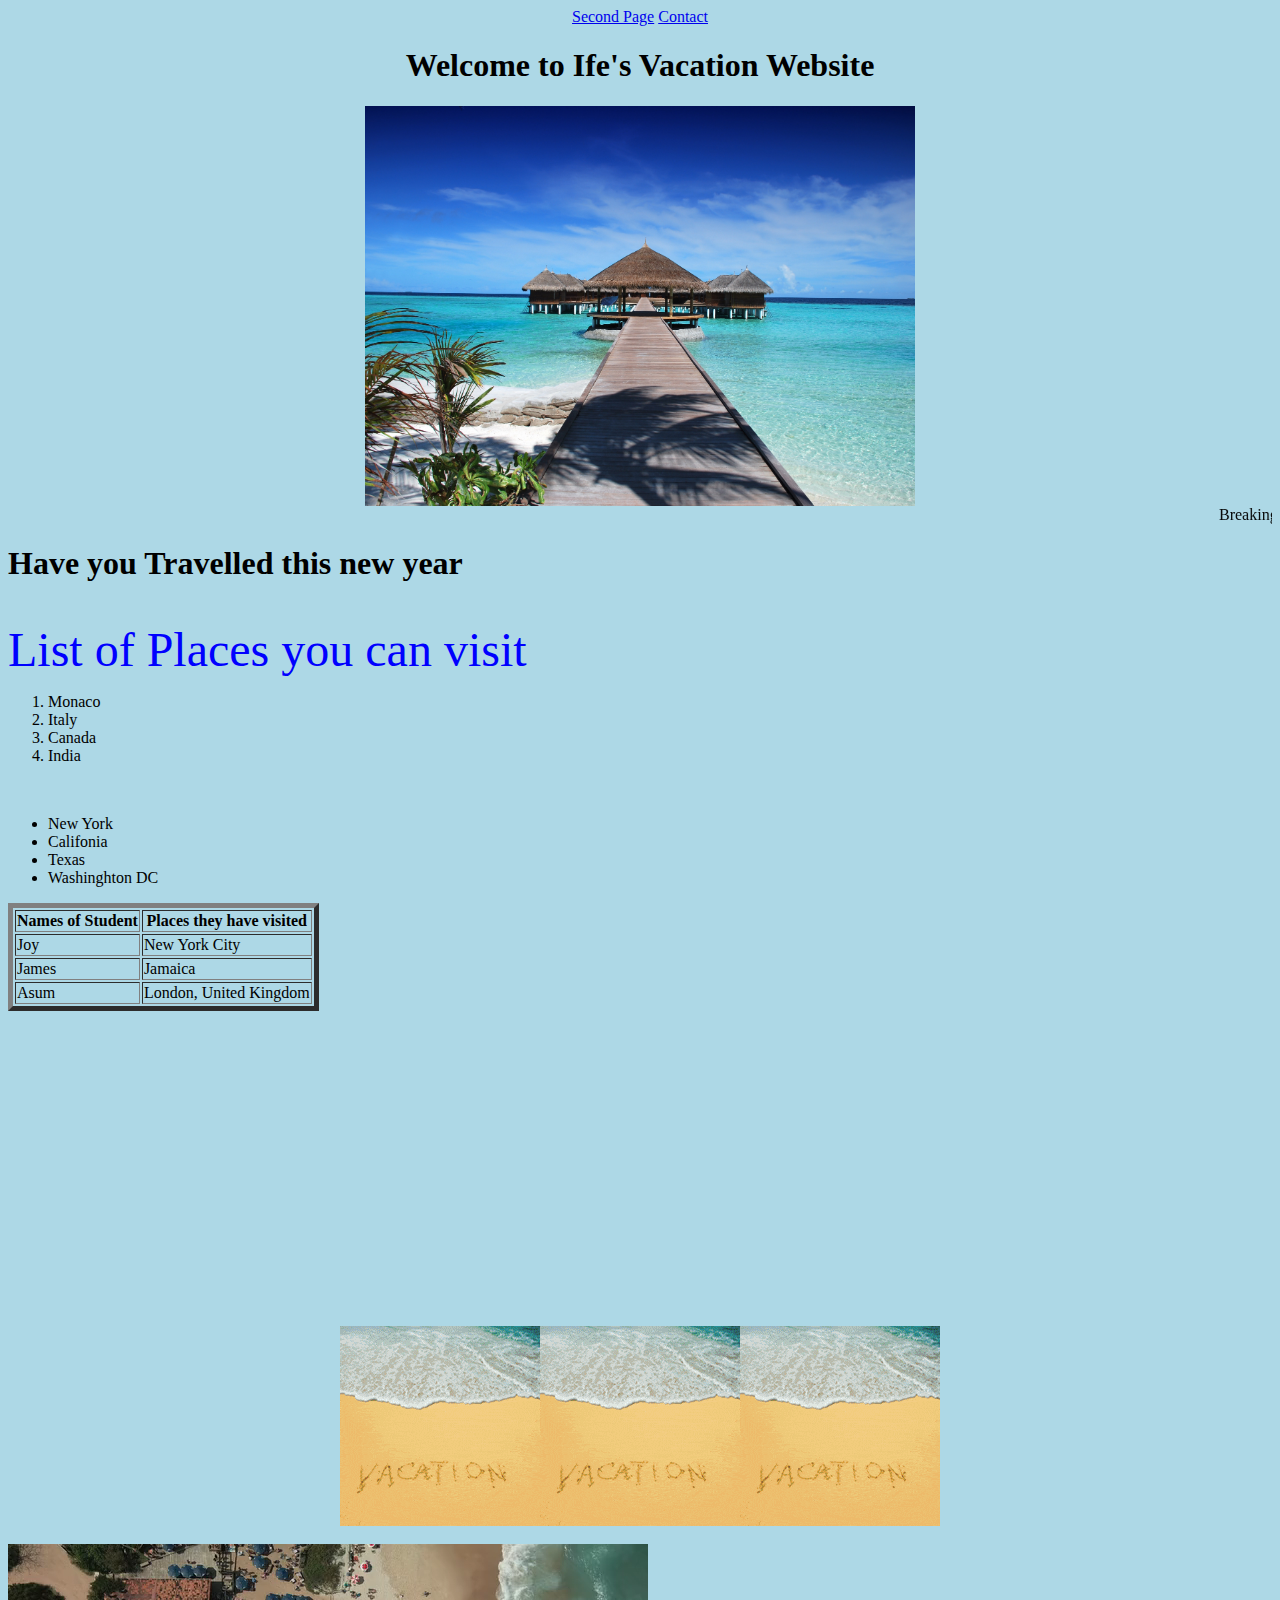
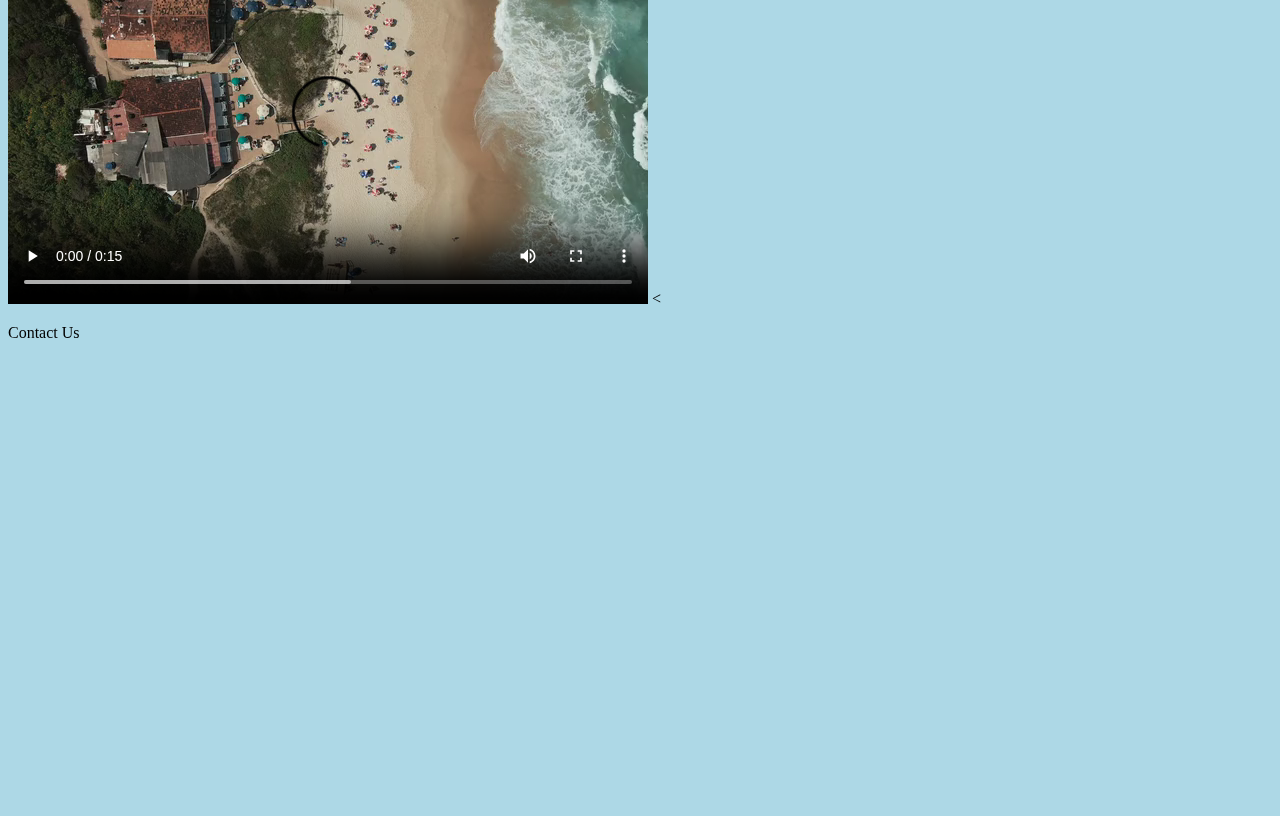
==== index.html @ 386ec360 "first usage" ====
<!DOCTYPE>

<html>
    <head>
        <title>Vacation Website</title>
    
    
    </head>
    
    <body bgcolor = "lightblue">
        <center>
           
        <a href = "second.html">Second Page</a>
        <a href = "#contact">Contact</a>
        <h1>Welcome to Ife's Vacation Website</h1>
        <img src="images/maldives.jpg" alt="Maldives" height = "400" width = "550">
            
        </center>
        
        <marquee>
        <font family = "Times New Roman">Breaking News!!......Vacation is important for the mind</font>
        </marquee>
        
        
        <h1><b>Have you Travelled this new year</b></h1>
        <br>
        <font color = "blue"><font size = "10">List of Places you can visit</font></font>
            
        <! List tags and the tags >
        <! ordered list means my list is numbered, unordered list--bullet points>
            
            
            <ol>
                <li>Monaco</li>
                <li>Italy</li>
                <li>Canada</li>
                <li>India</li>
                
            </ol>
        <br>
         <ul>
                <li>New York</li>
                <li>Califonia</li>
                <li>Texas</li>
                <li>Washinghton DC</li>
                
            </ul>
        
        
        <! Table Representation for students and where they have been to>
        
        <table border="5">
            <tr>
                <th> Names of Student</th>
                <th> Places they have visited</th>
            </tr>
            
            <tr>
                <td>Joy</td>
                <td>New York City</td>
            </tr>
            
            <tr>
                <td>James</td>
                <td> Jamaica</td>
            
            </tr>
            <tr>
                <td>Asum</td>
                <td>London, United Kingdom </td>
            
            </tr>
        </table>
        
        <! Graphics images (jpg, gif, png), videos (youtube), embedded images (google maps)>
        
        <iframe width="560" height="315" src="https://www.youtube.com/embed/xrRwauQm1_A" title="YouTube video player" frameborder="0" allow="accelerometer; autoplay; clipboard-write; encrypted-media; gyroscope; picture-in-picture; web-share" allowfullscreen></iframe>
        
        
        
        
        <center><img src ="images/vacationgif.gif"><img src ="images/vacationgif.gif"><img src ="images/vacationgif.gif"></center>
        <br>
        
        <video controls>
            <source src ="images/vacationshortclip.mp4" type = "video/mp4">
        
        </video>
        <
        <div id="contact">
        <p> Contact Us </p>
        
        <iframe src="https://www.google.com/maps/embed?pb=!1m18!1m12!1m3!1d3431.0738781848395!2d76.70151821590105!3d30.688197394827043!2m3!1f0!2f0!3f0!3m2!1i1024!2i768!4f13.1!3m3!1m2!1s0x390fef141a84ca05%3A0x5d64f99c30c8eb7a!2sToronto%20Tower!5e0!3m2!1sen!2sca!4v1674064884139!5m2!1sen!2sca" width="600" height="450" style="border:0;" allowfullscreen="" loading="lazy" referrerpolicy="no-referrer-when-downgrade"></iframe>
    </div>
        
        
        <!audio>
        
    
    
    
    </body>
    
    <footer>
   
    
    
    
    </footer>


</html>
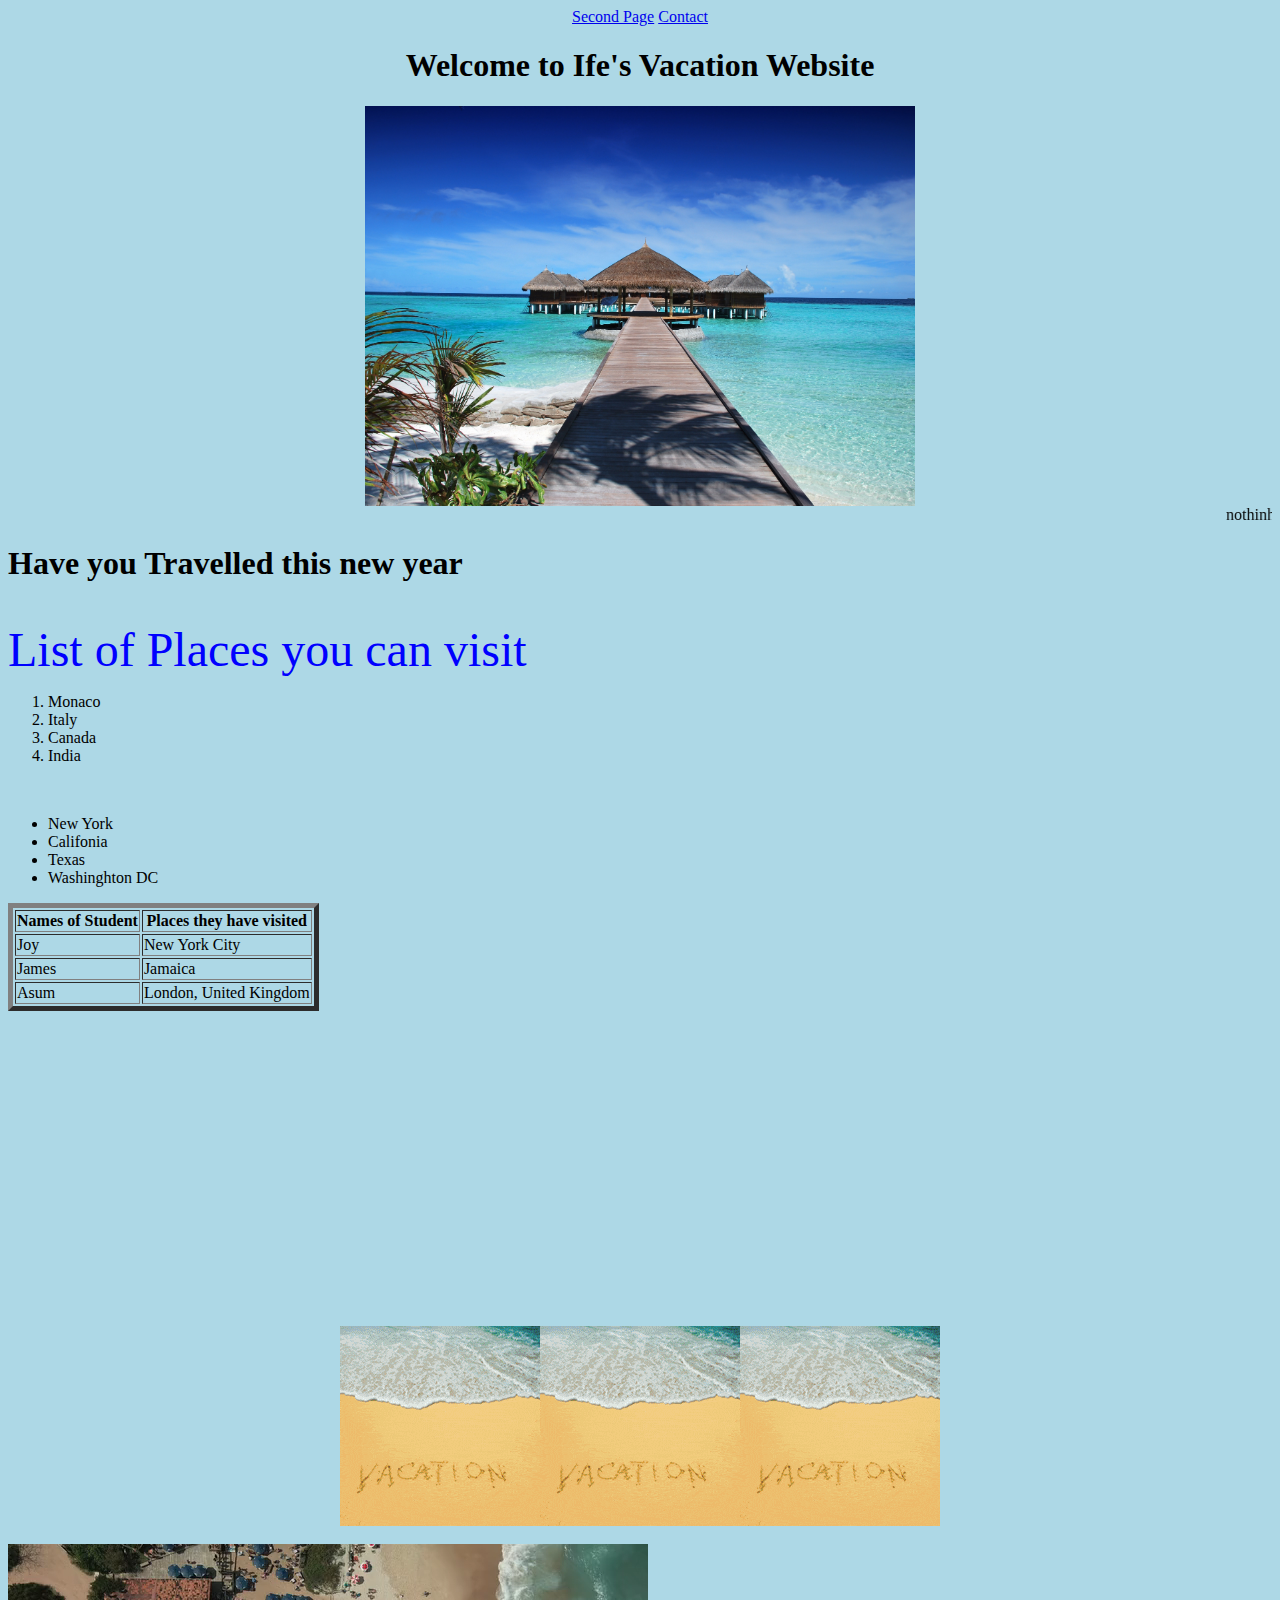
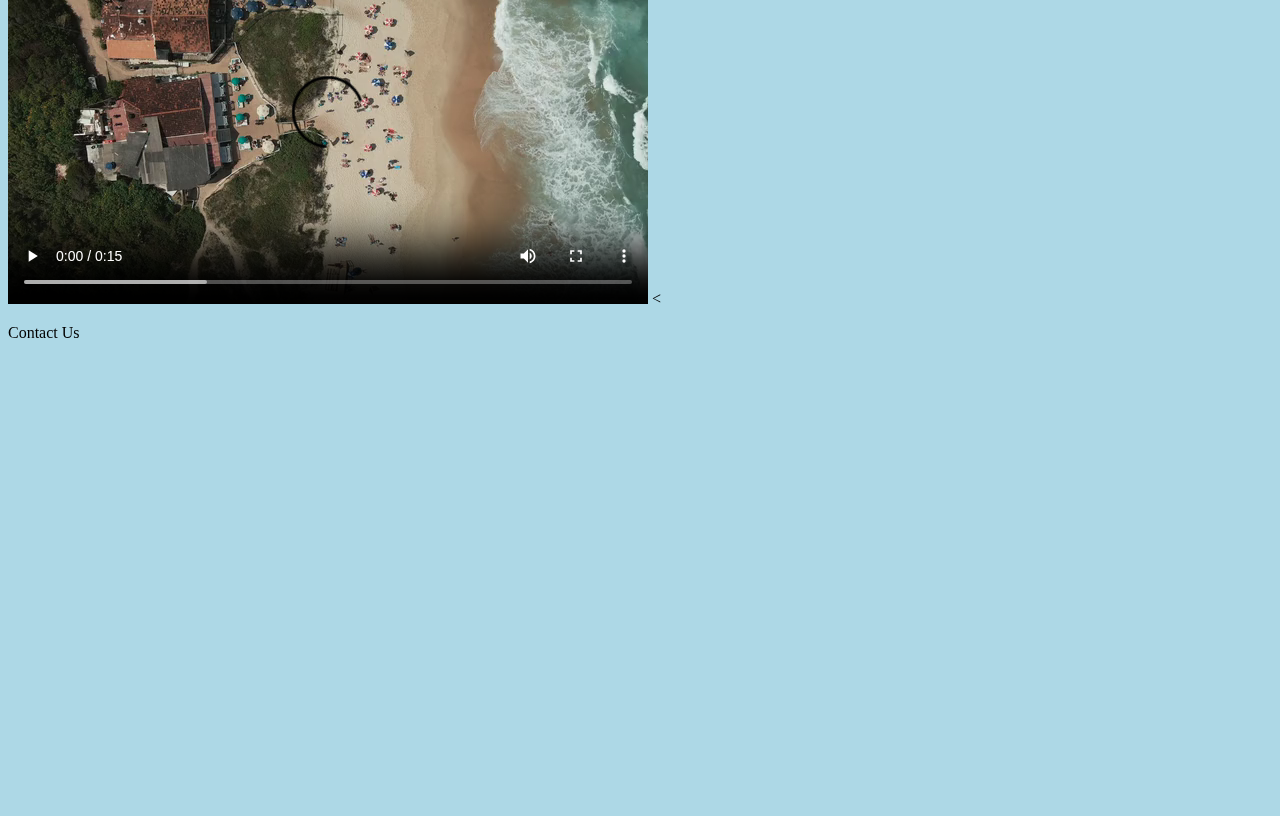
==== commit 69ea8654: "Update index.html" ====
--- a/index.html
+++ b/index.html
@@ -18,7 +18,7 @@
         </center>
         
         <marquee>
-        <font family = "Times New Roman">Breaking News!!......Vacation is important for the mind</font>
+        <font family = "Times New Roman">nothinhg Breaking in this News!!......Vacation is important for the mind</font>
         </marquee>
         
         
@@ -109,4 +109,4 @@
     </footer>
 
 
-</html>+</html>
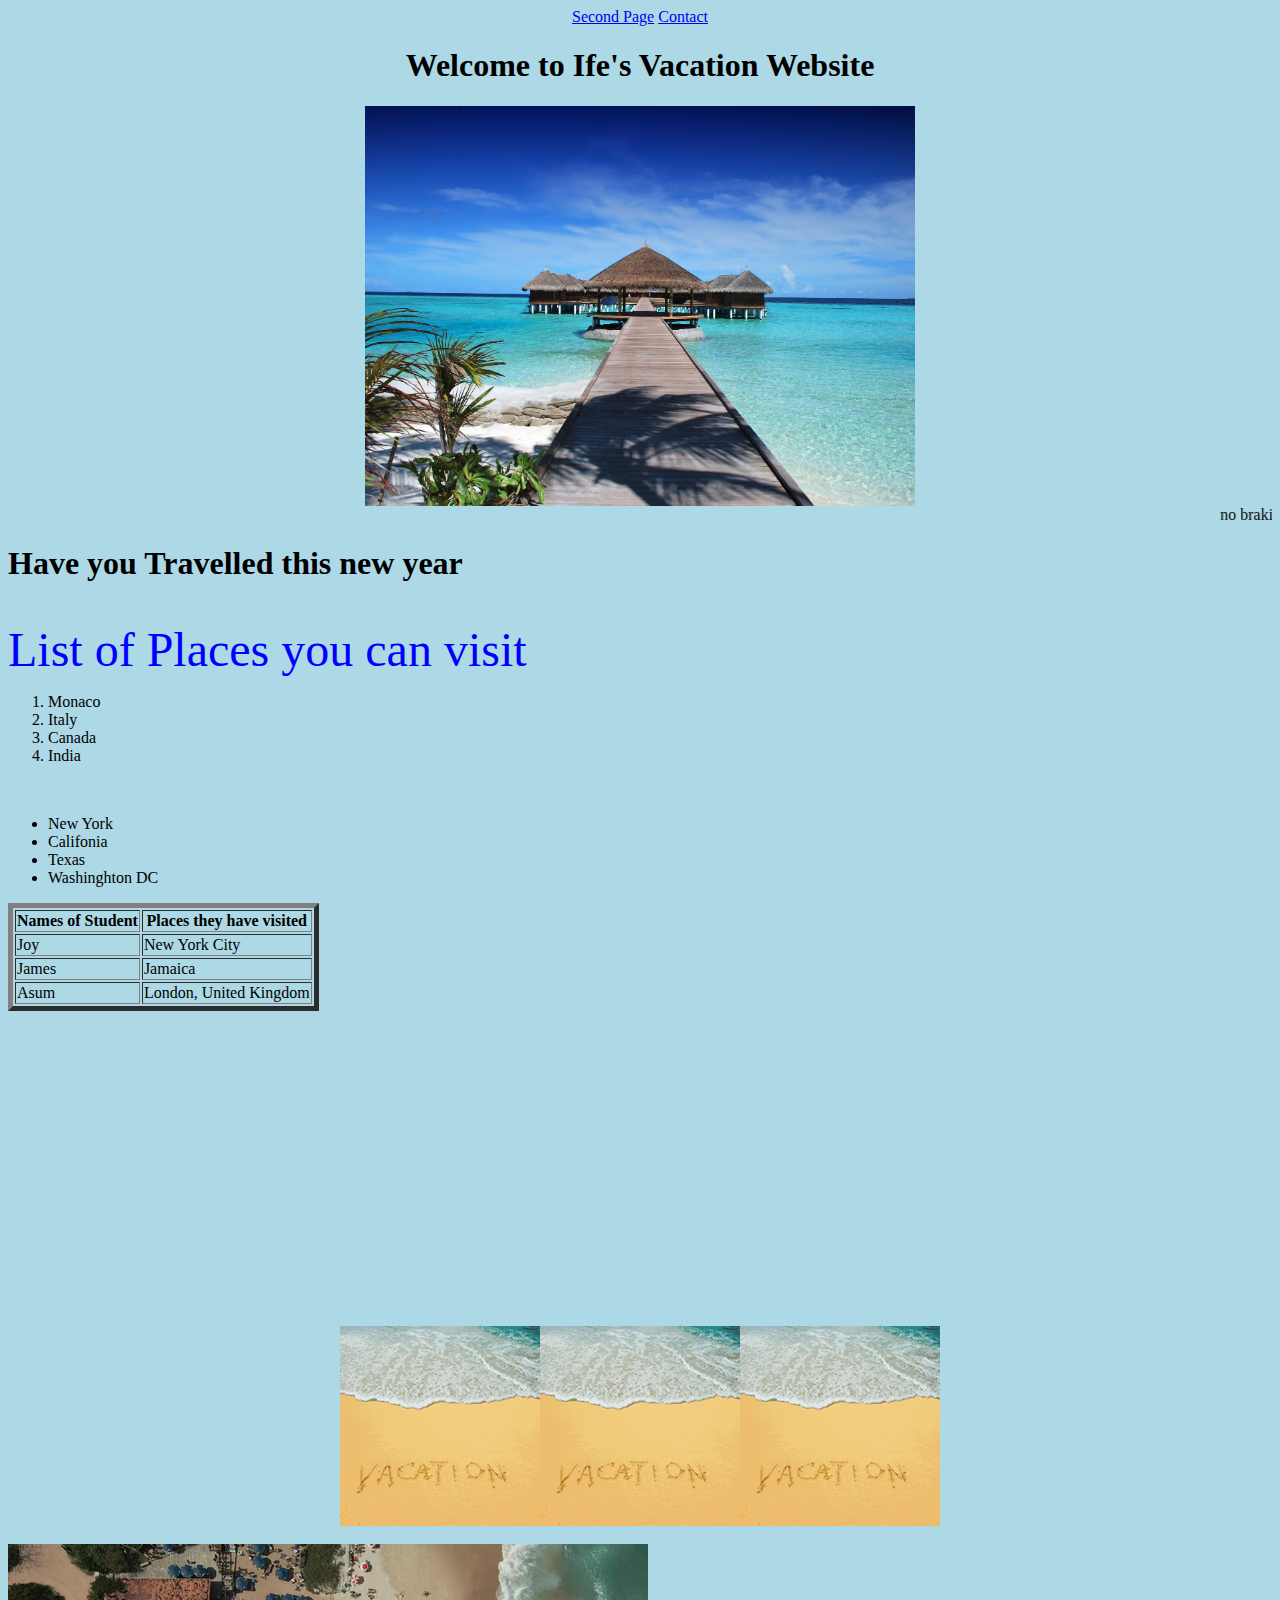
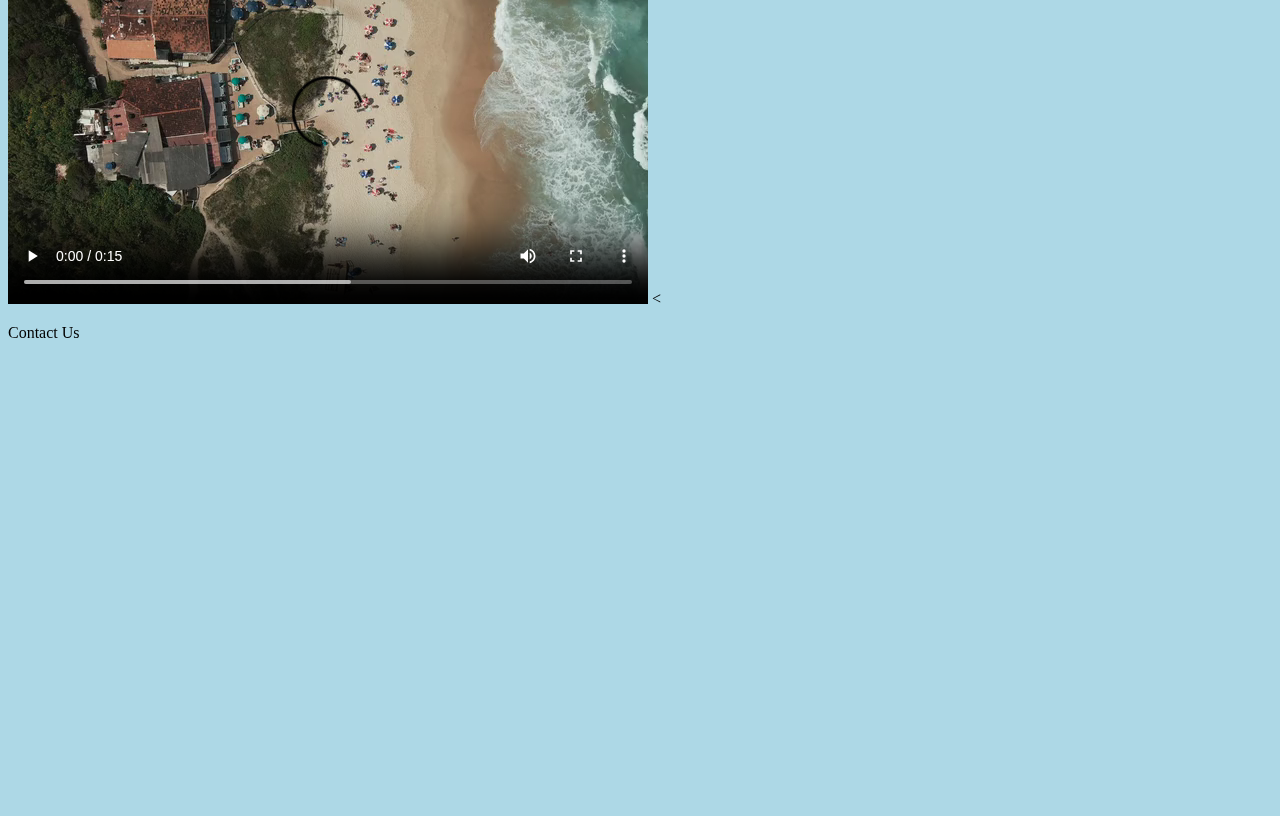
==== commit 0fa77e6d: "Update index.html" ====
--- a/index.html
+++ b/index.html
@@ -18,7 +18,7 @@
         </center>
         
         <marquee>
-        <font family = "Times New Roman">nothinhg Breaking in this News!!......Vacation is important for the mind</font>
+        <font family = "Times New Roman">no brakinhgb Breaking News!!......Vacation is important for the mind</font>
         </marquee>
         
         
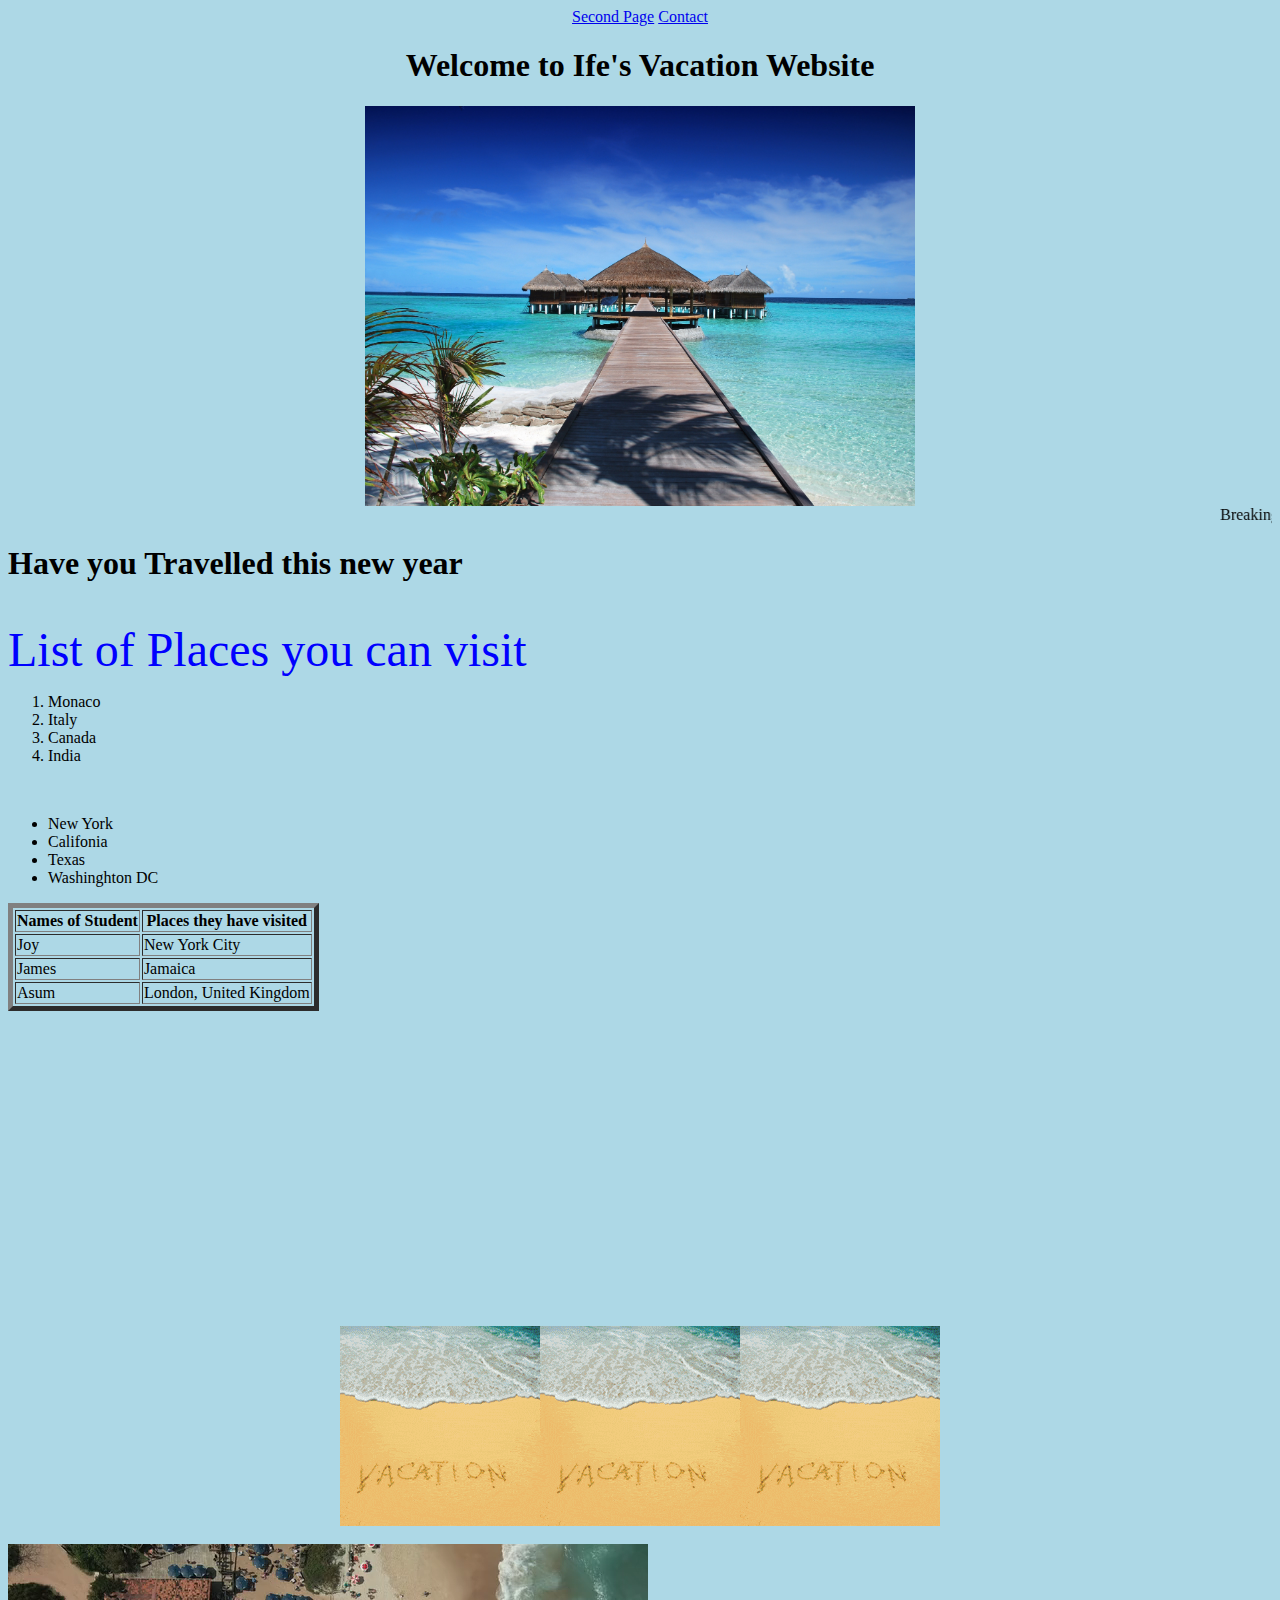
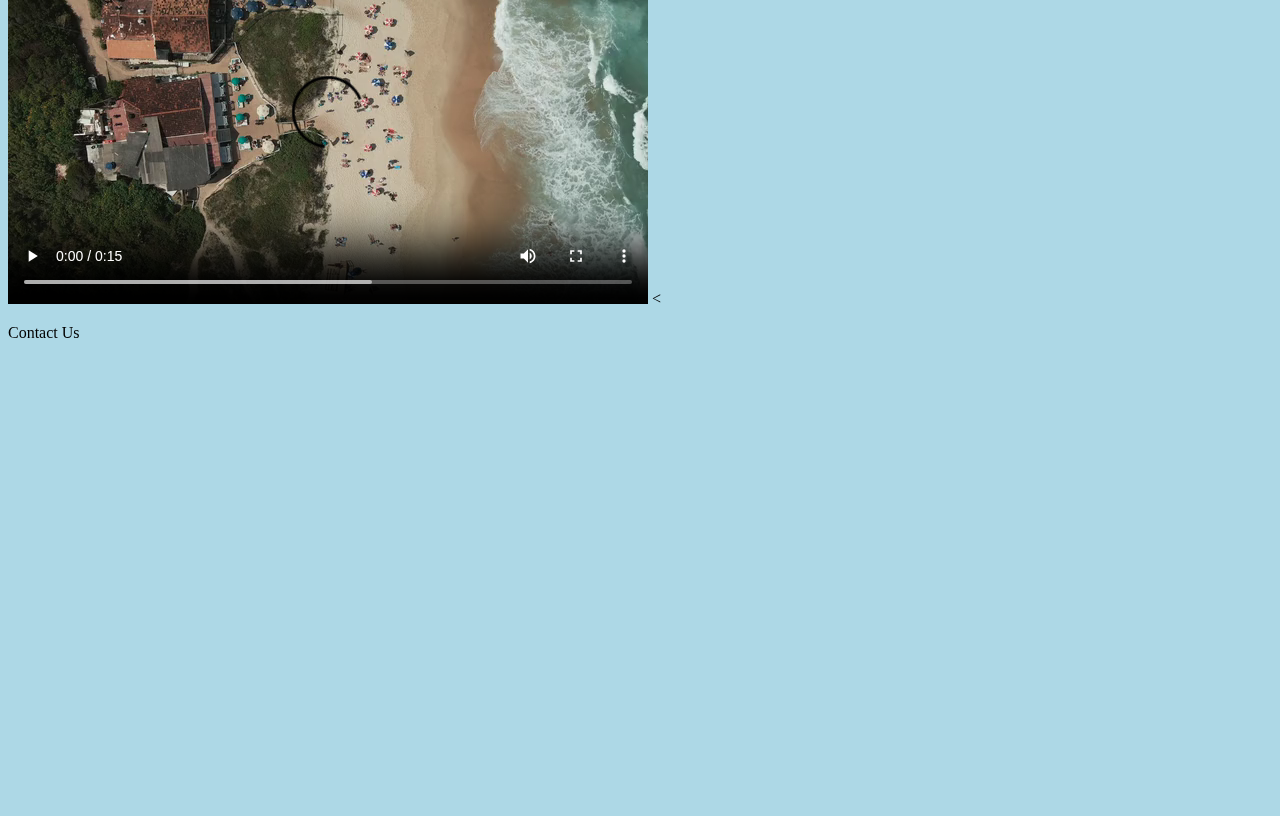
==== commit 3cde5554: "Update index.html" ====
--- a/index.html
+++ b/index.html
@@ -18,7 +18,7 @@
         </center>
         
         <marquee>
-        <font family = "Times New Roman">no brakinhgb Breaking News!!......Vacation is important for the mind</font>
+        <font family = "Times New Roman">Breaking News!!......Vacation is important for the mind</font>
         </marquee>
         
         
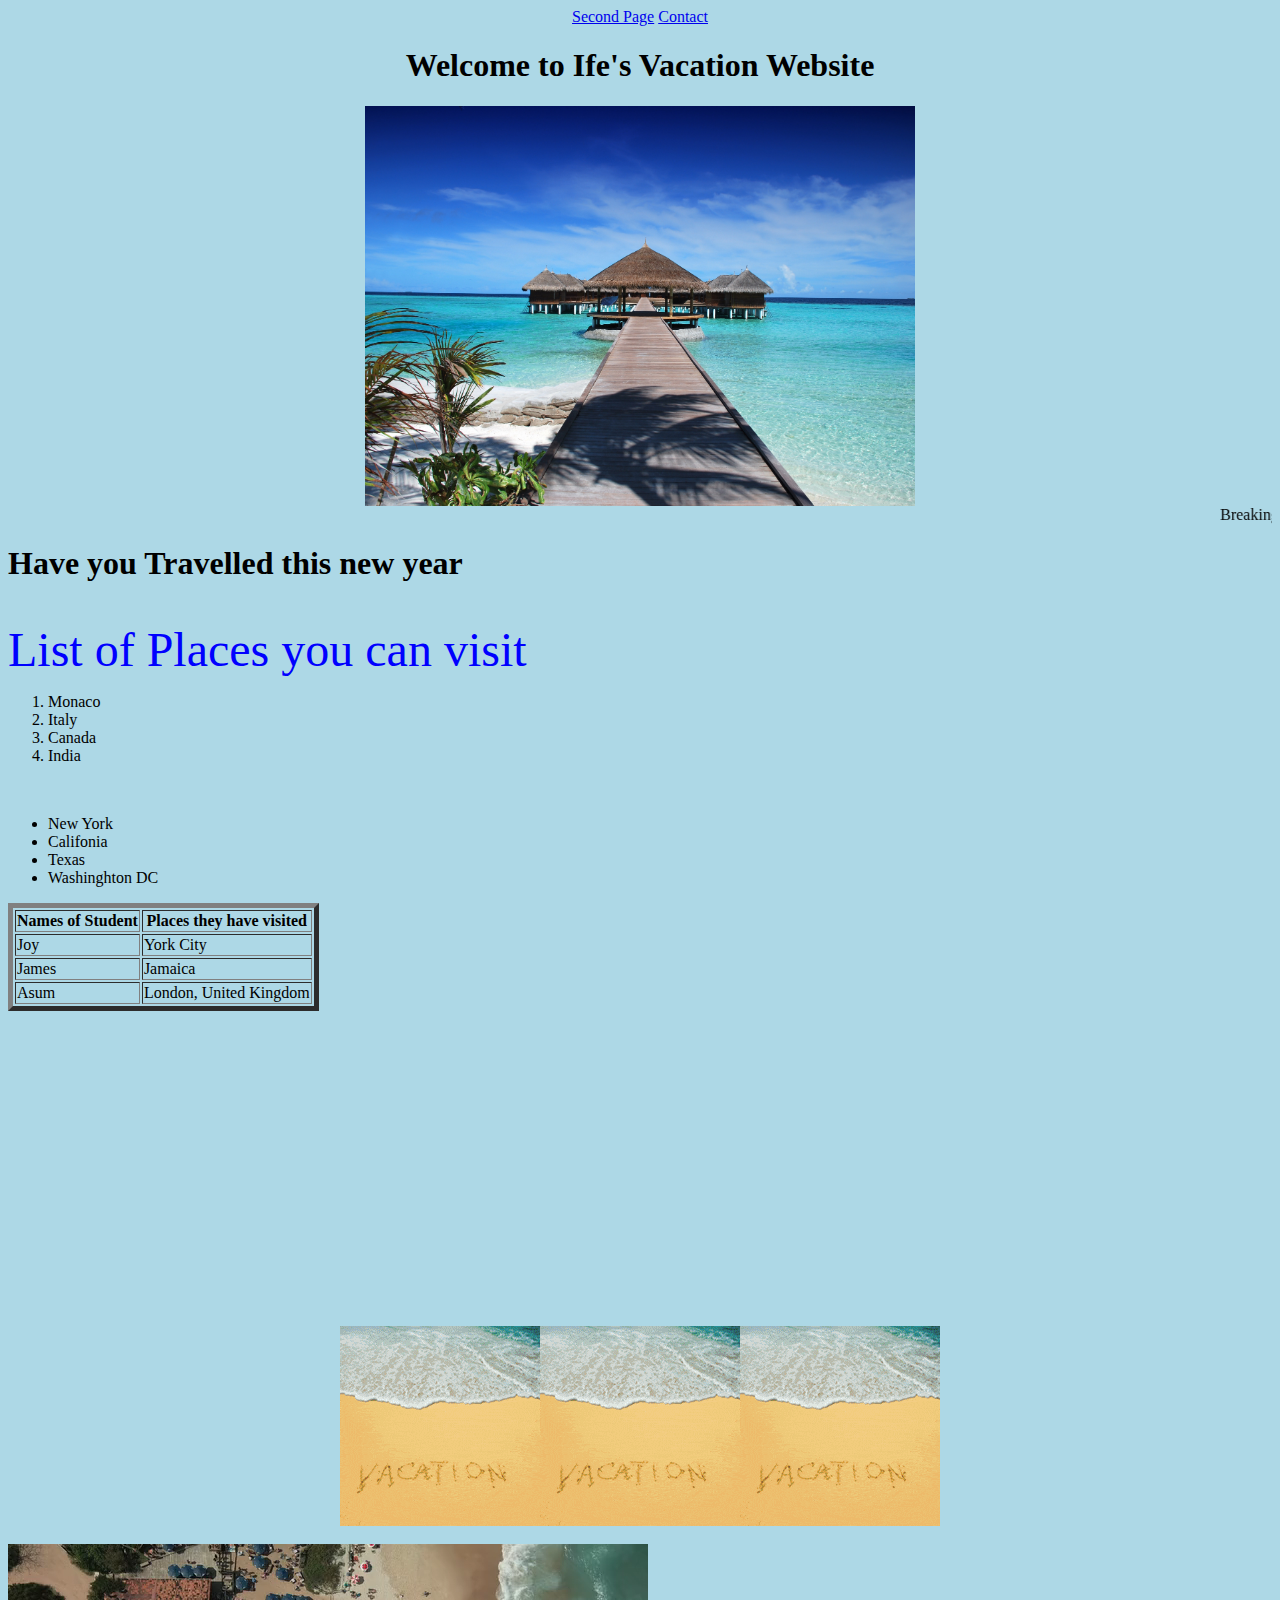
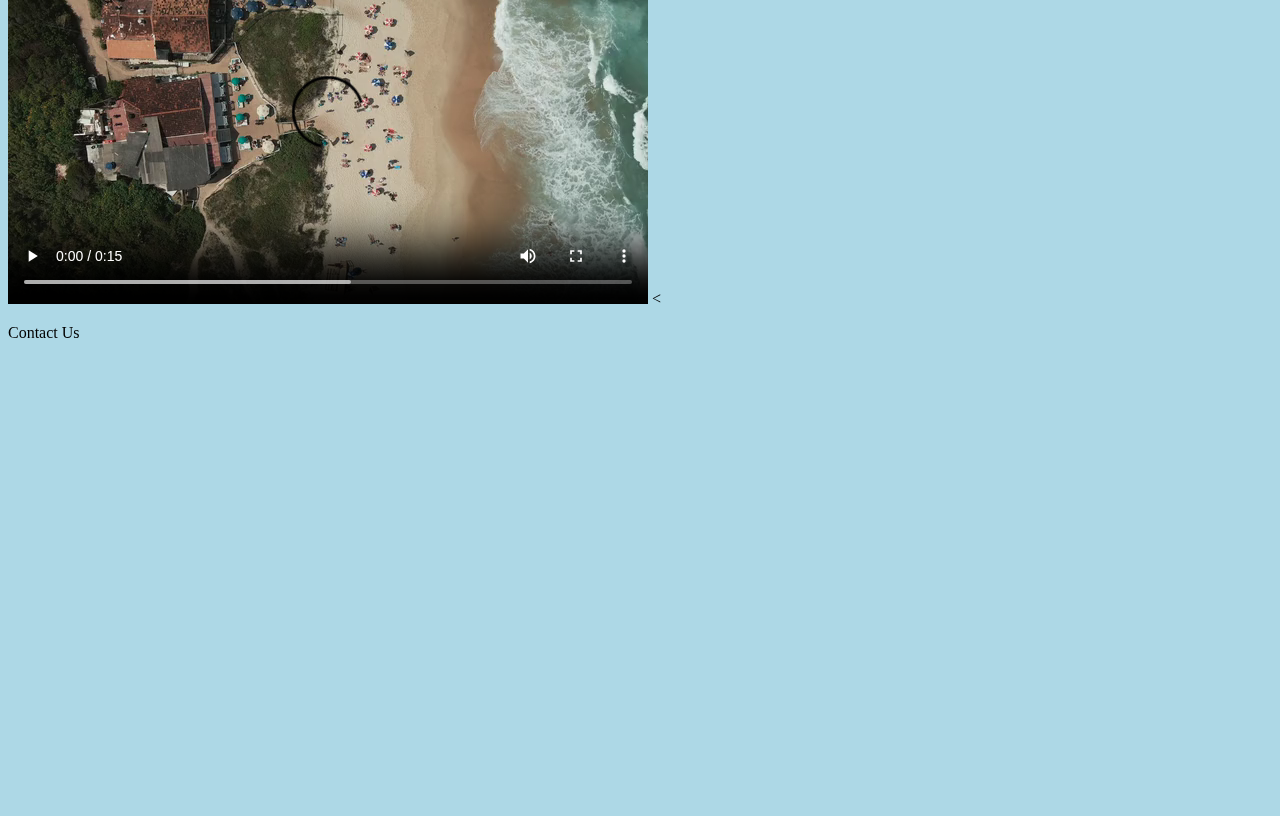
==== commit 99c7ce67: "Update index.html" ====
--- a/index.html
+++ b/index.html
@@ -57,7 +57,7 @@
             
             <tr>
                 <td>Joy</td>
-                <td>New York City</td>
+                <td> York City</td>
             </tr>
             
             <tr>
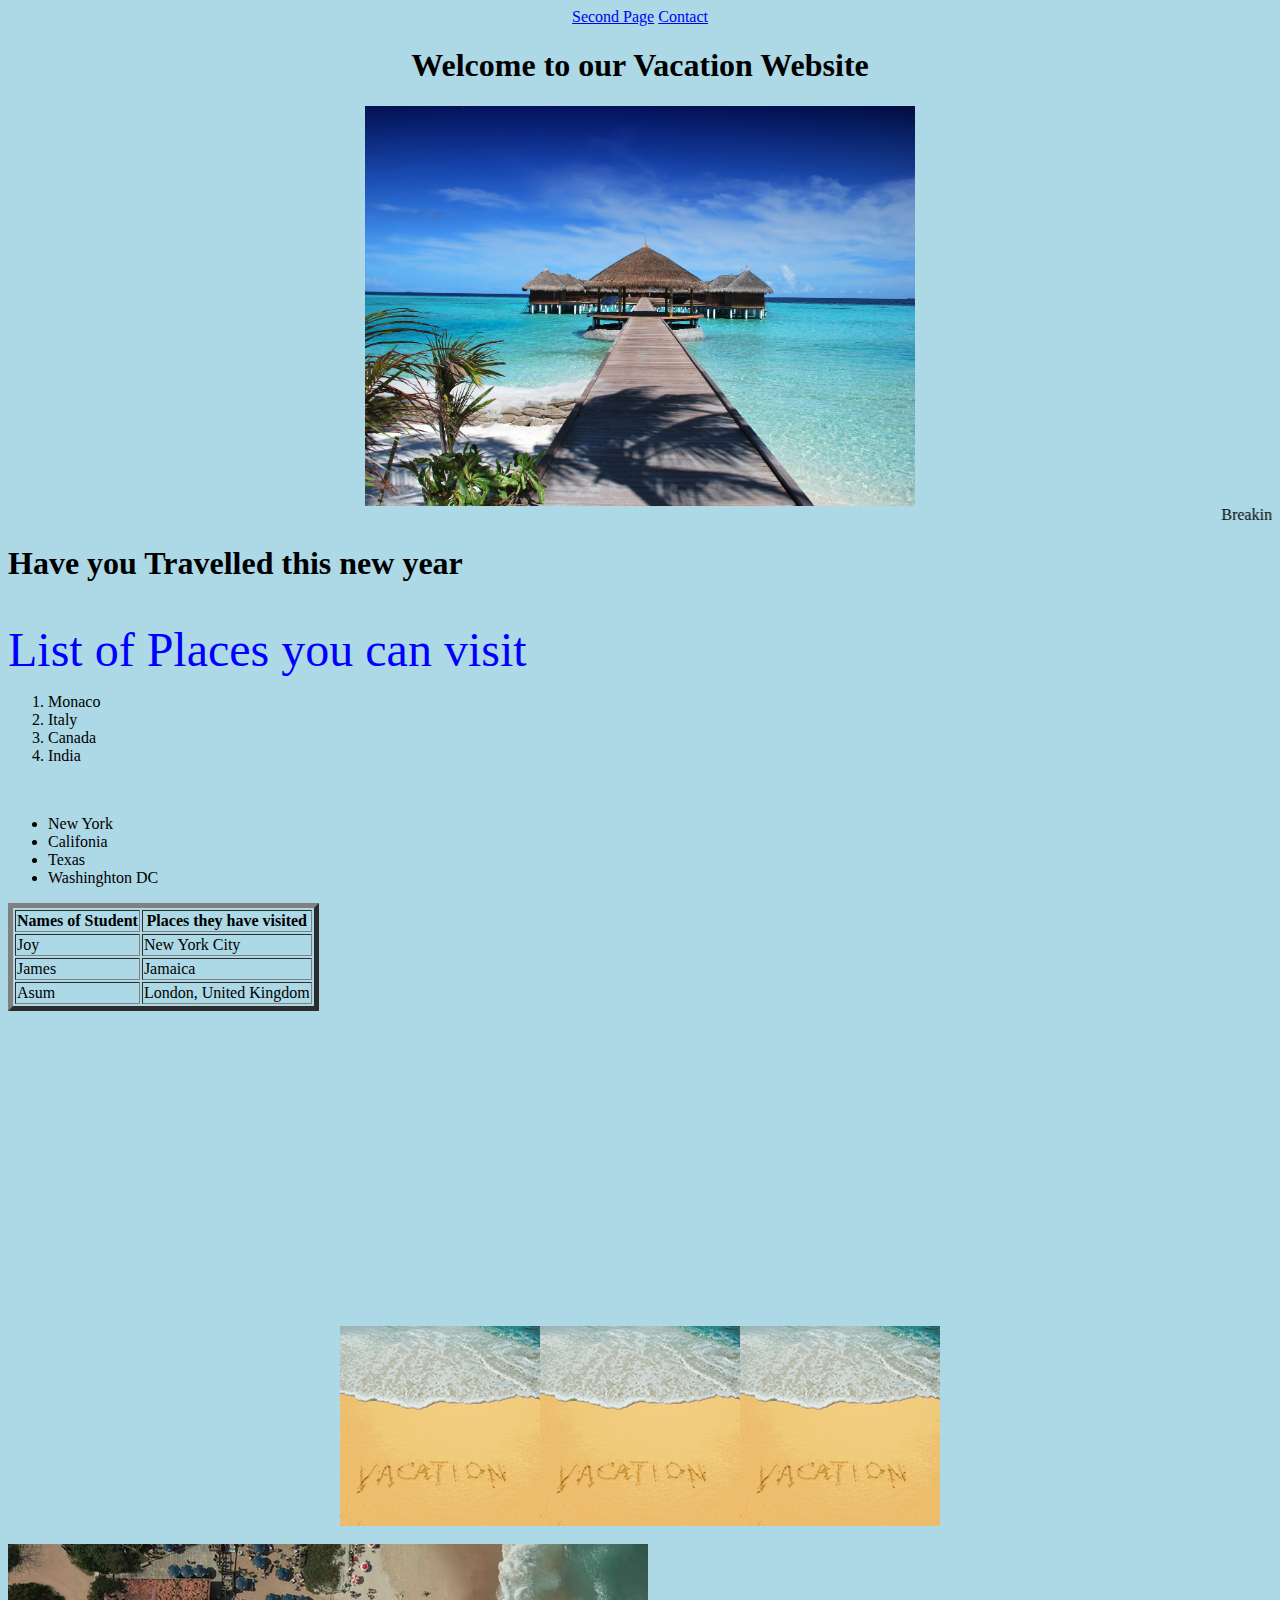
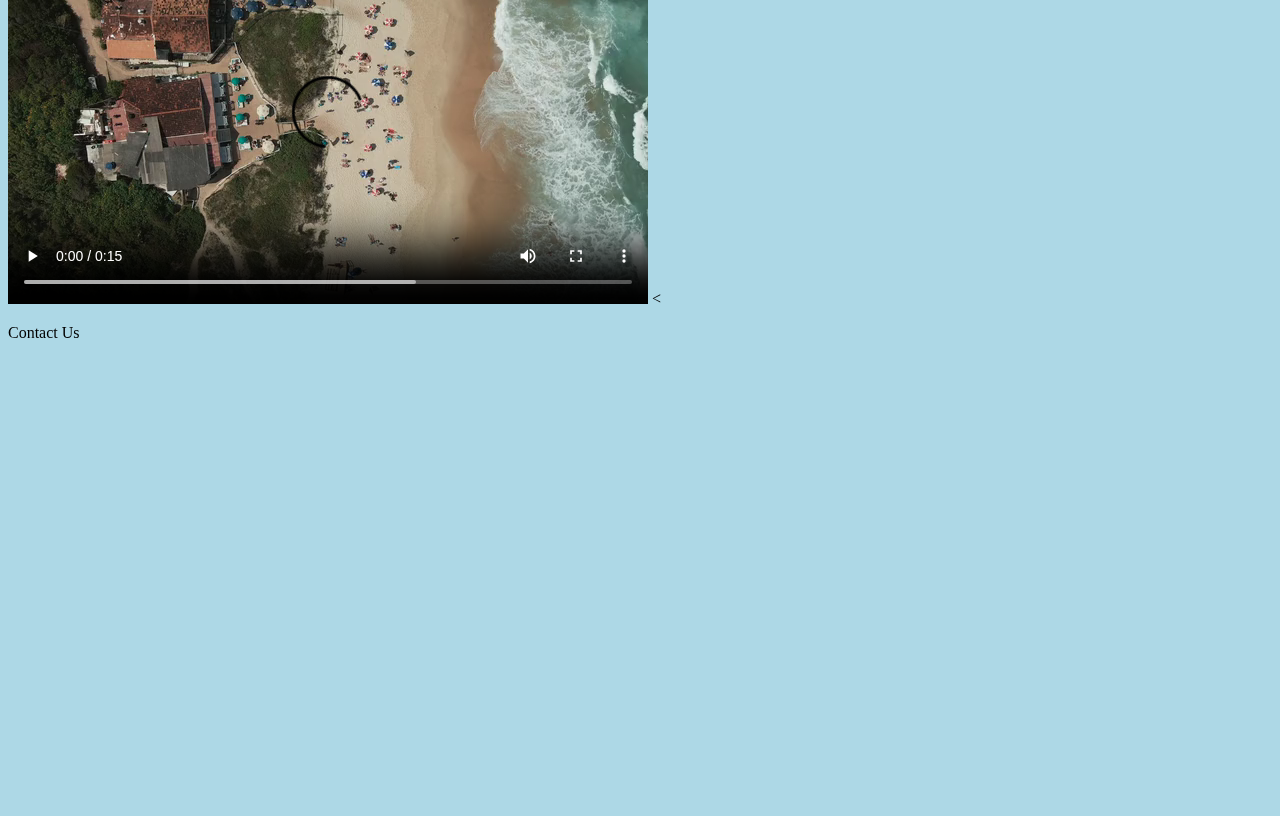
==== commit 8e87598a: "changes to index.html" ====
--- a/index.html
+++ b/index.html
@@ -2,7 +2,7 @@
 
 <html>
     <head>
-        <title>Vacation Website</title>
+        <title>Vacation Website updated by Saagar</title>
     
     
     </head>
@@ -12,7 +12,7 @@
            
         <a href = "second.html">Second Page</a>
         <a href = "#contact">Contact</a>
-        <h1>Welcome to Ife's Vacation Website</h1>
+        <h1>Welcome to our Vacation Website</h1>
         <img src="images/maldives.jpg" alt="Maldives" height = "400" width = "550">
             
         </center>
@@ -57,7 +57,7 @@
             
             <tr>
                 <td>Joy</td>
-                <td> York City</td>
+                <td>New York City</td>
             </tr>
             
             <tr>
@@ -109,4 +109,4 @@
     </footer>
 
 
-</html>
+</html>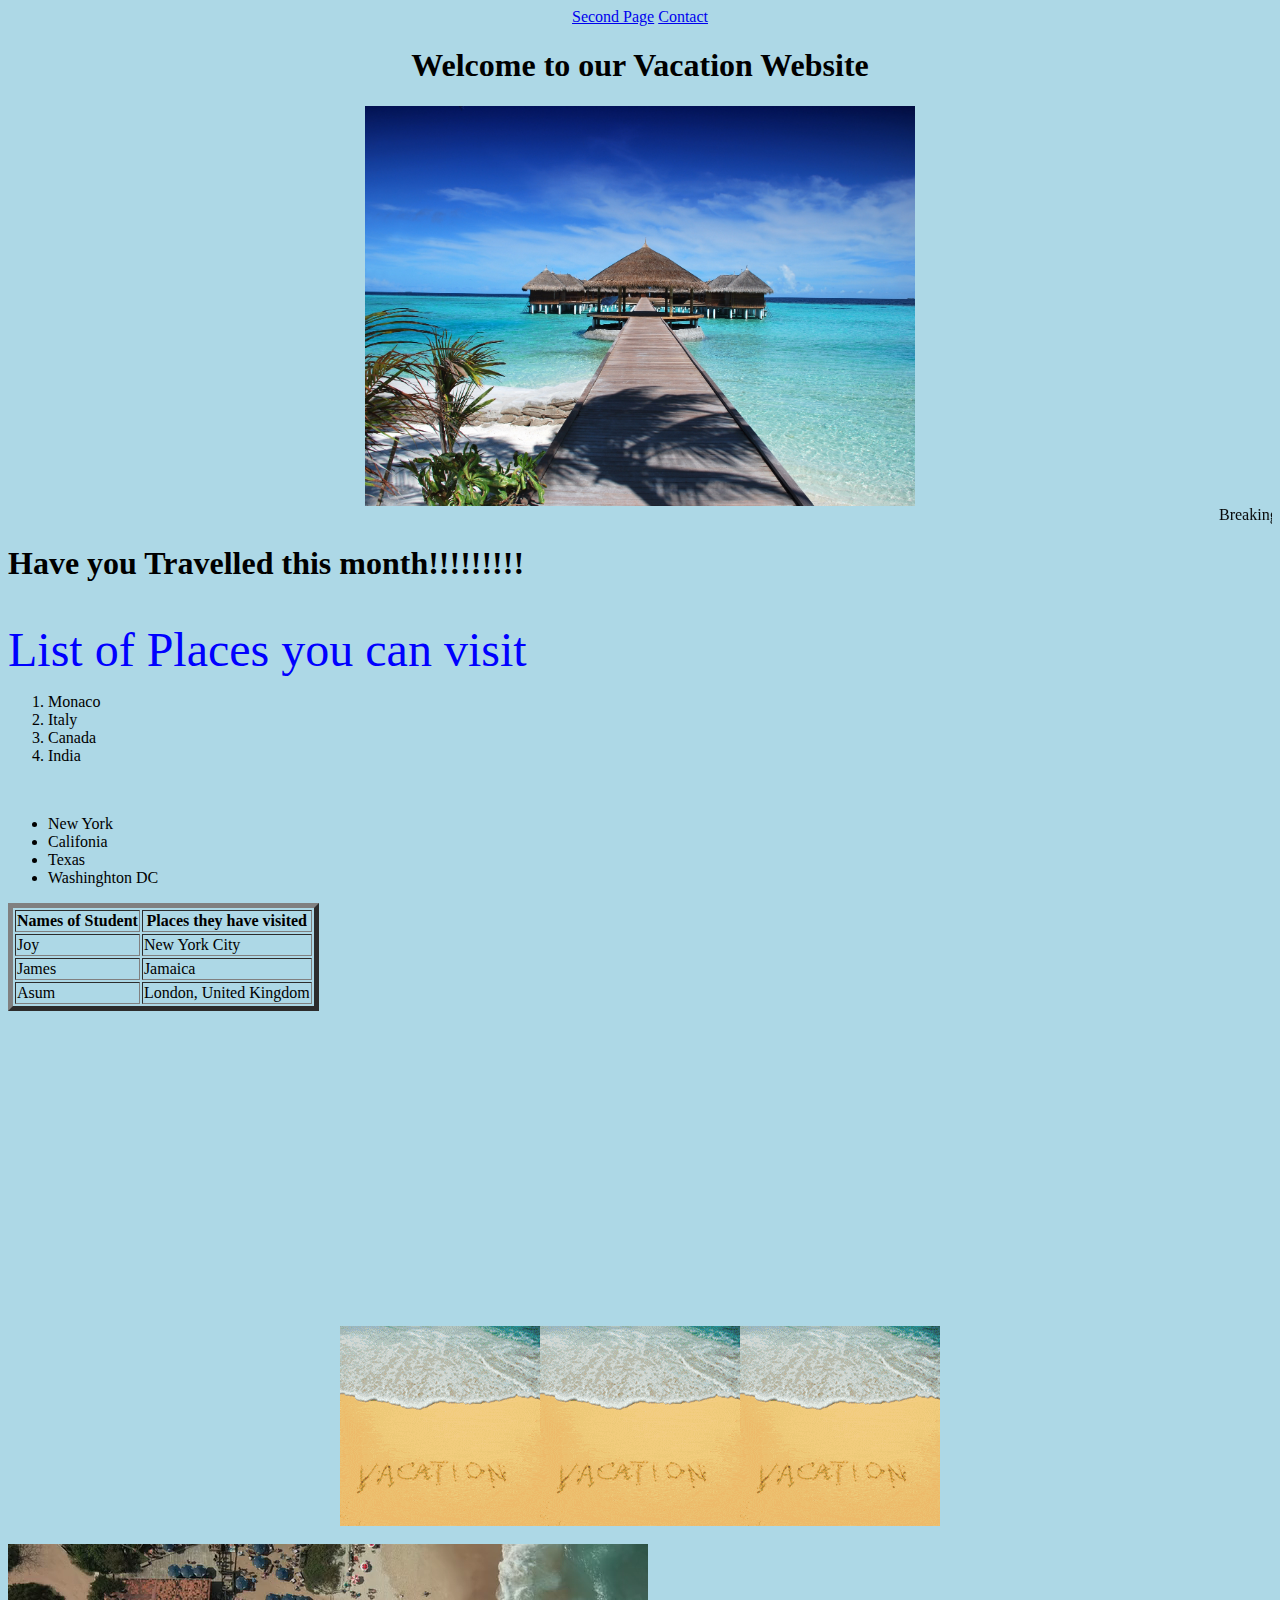
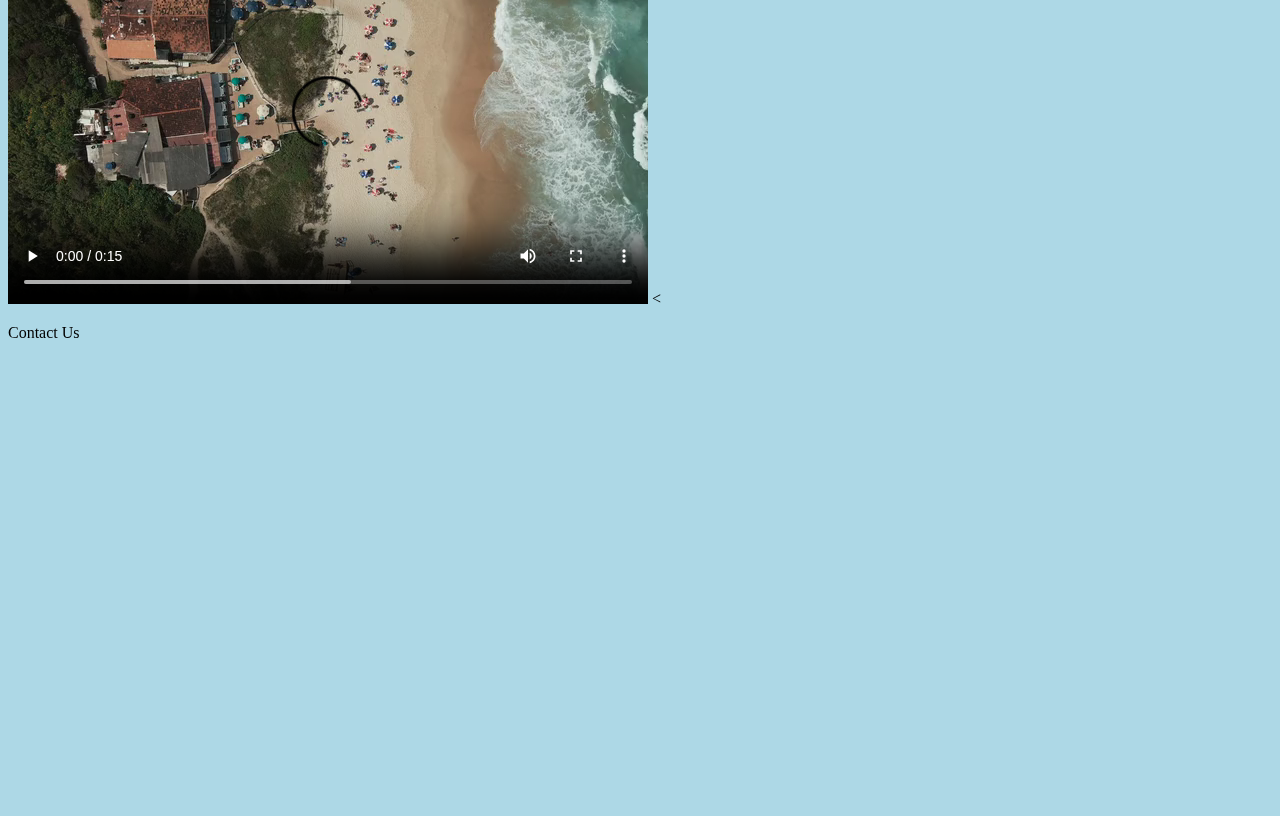
==== commit 364848cb: "Update index.html" ====
--- a/index.html
+++ b/index.html
@@ -22,7 +22,7 @@
         </marquee>
         
         
-        <h1><b>Have you Travelled this new year</b></h1>
+        <h1><b>Have you Travelled this month!!!!!!!!!</b></h1>
         <br>
         <font color = "blue"><font size = "10">List of Places you can visit</font></font>
             
@@ -109,4 +109,4 @@
     </footer>
 
 
-</html>+</html>
